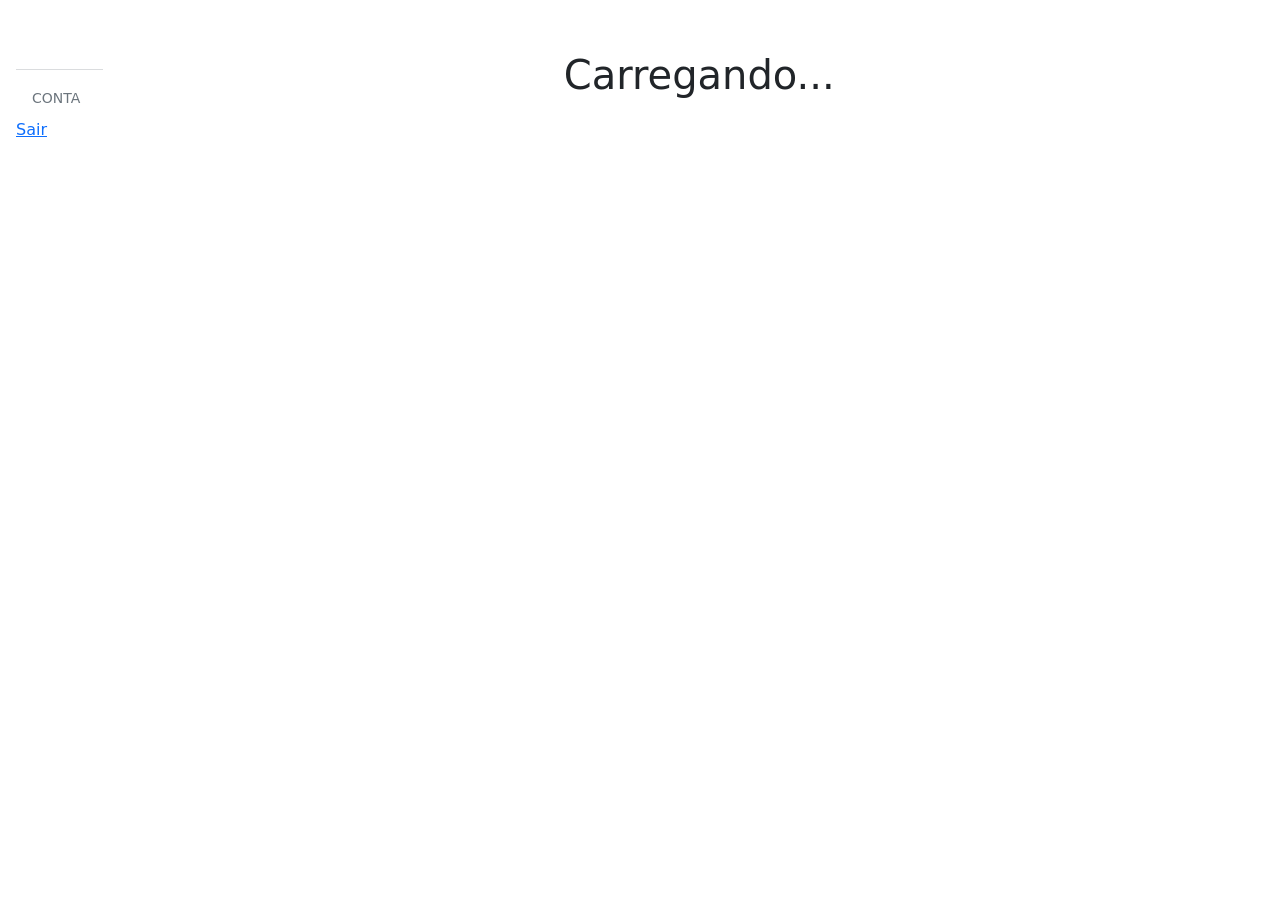
==== E-Brick/web/sistema/index.html @ a8309059 "protótipo inicial MVP" ====
<!DOCTYPE html>
<html lang="pt-BR">
<head>
    <meta charset="UTF-8">
    <meta name="viewport" content="width=device-width, initial-scale=1.0">
    <title>Sistema</title>
    <link href="https://cdn.jsdelivr.net/npm/bootstrap@5.3.8/dist/css/bootstrap.min.css" rel="stylesheet">
    <link href="/sistema/sistema_style.css" rel="stylesheet">
</head>
<body>

<div class="d-flex">
    <aside class="sidebar p-3">
        <h4 class="text-white mb-4">&-Brick</h4>

        <nav class="mt-2" id="botoes">
            
        </nav>

        <hr class="border-secondary">

        <small class="text-secondary px-3">CONTA</small>

        <nav class="mt-2">
            <a href="/logout">Sair</a>
        </nav>
    </aside>
    <div id="abas" class="flex-grow-1 d-flex justify-content-center align-items-center">
        <h1>Carregando...</h1>
    </div>
</div>

</body>

<script type="module" src="/sistema/sistema_script.js"></script>

</html>
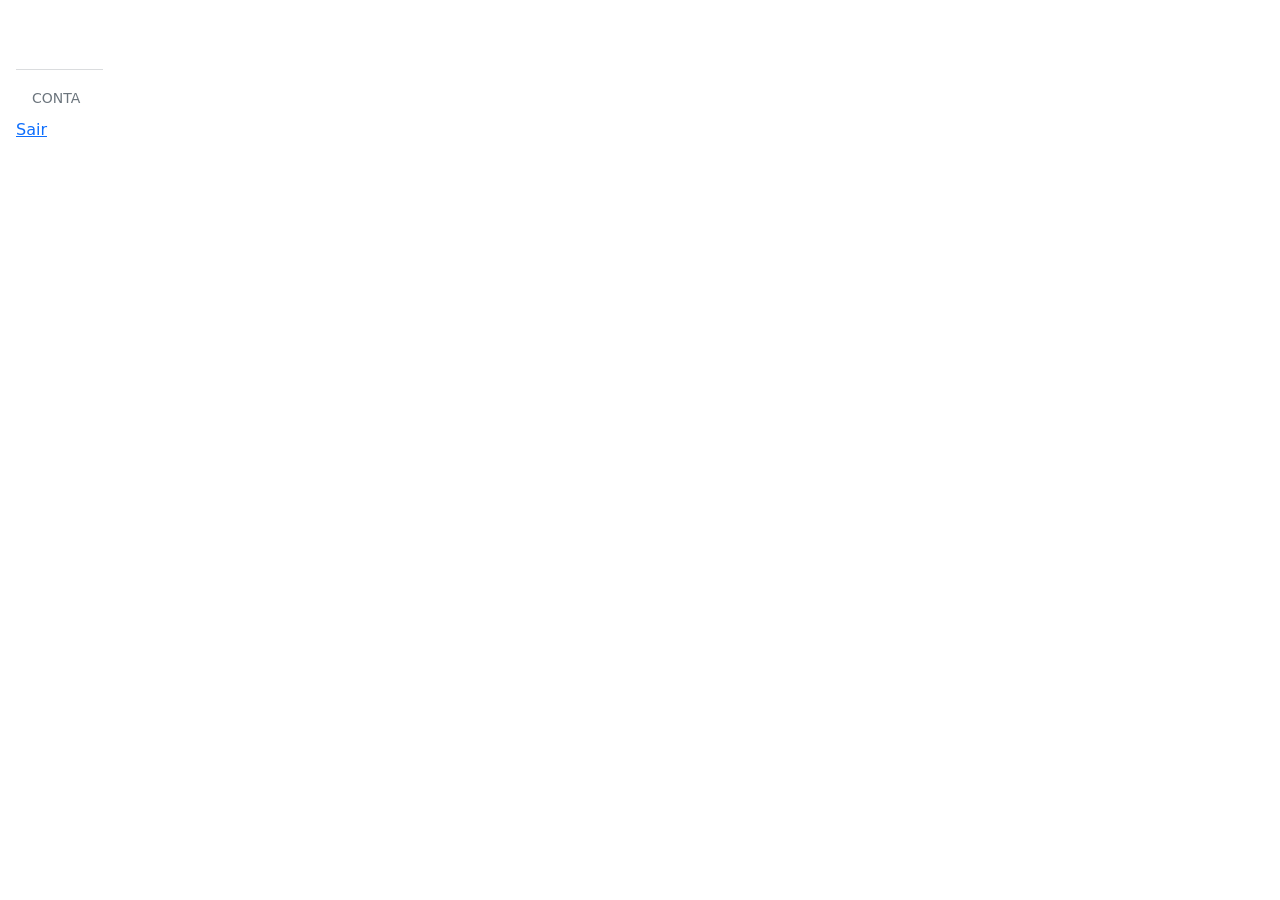
==== commit e79e46b1: "pasta dos sqls" ====
--- a/E-Brick/web/sistema/index.html
+++ b/E-Brick/web/sistema/index.html
@@ -1,5 +1,6 @@
 <!DOCTYPE html>
 <html lang="pt-BR">
+
 <head>
     <meta charset="UTF-8">
     <meta name="viewport" content="width=device-width, initial-scale=1.0">
@@ -7,28 +8,29 @@
     <link href="https://cdn.jsdelivr.net/npm/bootstrap@5.3.8/dist/css/bootstrap.min.css" rel="stylesheet">
     <link href="/sistema/sistema_style.css" rel="stylesheet">
 </head>
+
 <body>
 
-<div class="d-flex">
-    <aside class="sidebar p-3">
-        <h4 class="text-white mb-4">&-Brick</h4>
+    <div class="d-flex">
+        <aside class="sidebar p-3">
+            <h4 class="text-white mb-4">&-Brick</h4>
 
-        <nav class="mt-2" id="botoes">
-            
-        </nav>
+            <nav class="mt-2" id="botoes">
 
-        <hr class="border-secondary">
+            </nav>
 
-        <small class="text-secondary px-3">CONTA</small>
+            <hr class="border-secondary">
 
-        <nav class="mt-2">
-            <a href="/logout">Sair</a>
-        </nav>
-    </aside>
-    <div id="abas" class="flex-grow-1 d-flex justify-content-center align-items-center">
-        <h1>Carregando...</h1>
+            <small class="text-secondary px-3">CONTA</small>
+
+            <nav class="mt-2">
+                <a href="/logout">Sair</a>
+            </nav>
+        </aside>
+        <iframe href="" id="abas" class="flex-grow-1 d-flex justify-content-center align-items-center">
+
+        </iframe>
     </div>
-</div>
 
 </body>
 
